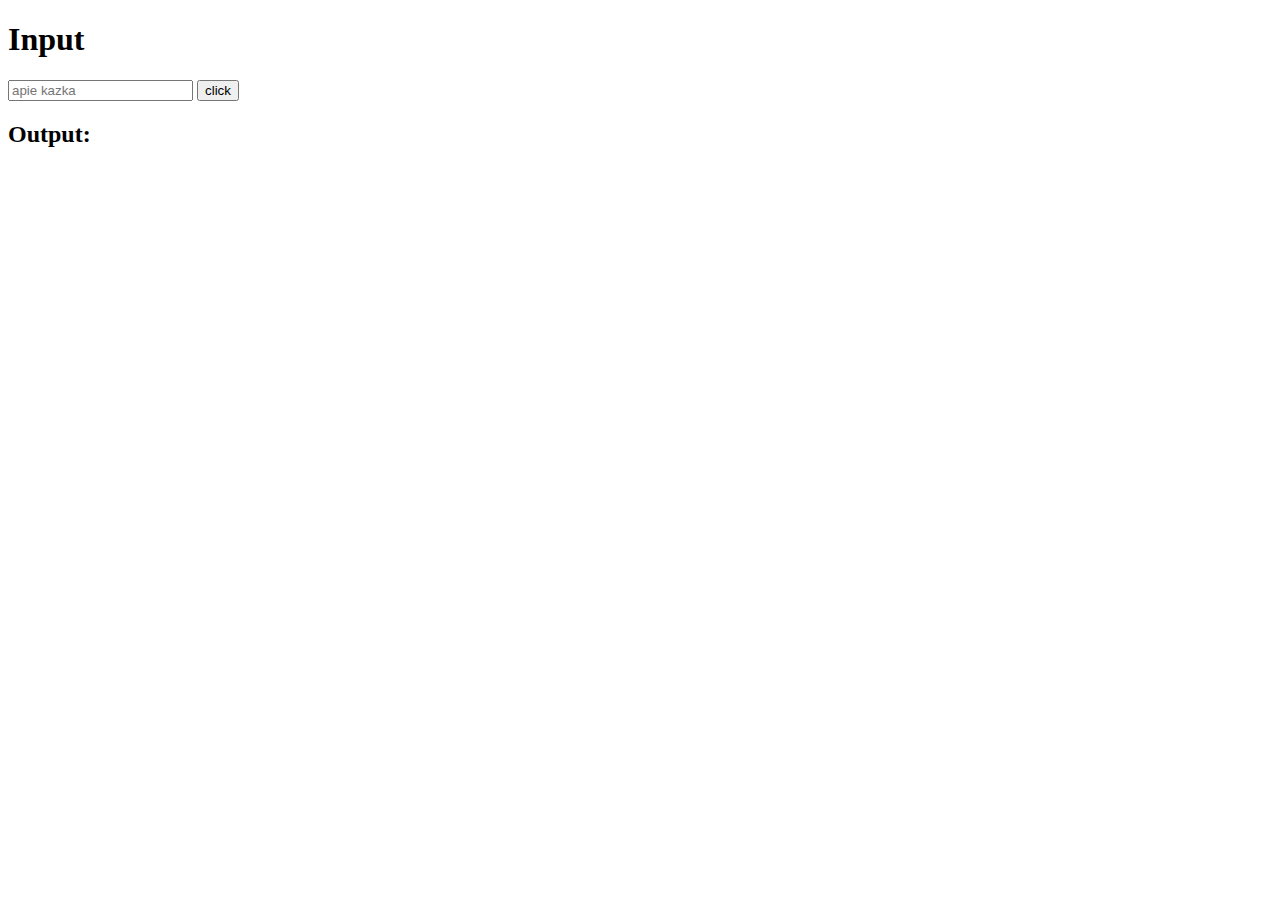
==== input.html @ 51f6a811 "input" ====
<!DOCTYPE html>
<html lang="en">

<head>
  <meta charset="UTF-8">
  <meta name="viewport" content="width=device-width, initial-scale=1.0">
  <title>Document</title>
  <link rel="stylesheet" href="style/style.css">
  <script src="js/input.js" defer></script>
</head>

<body>
  <h1>Input</h1>
  <input id="mainInput" type="text" placeholder="apie kazka">
  <button id="inputBtn">click</button>

  <h2>Output:</h2>
  <p id="out"></p>

</body>

</html>
---- style/style.css ----
body {
}

.specialTitle {
  text-transform: uppercase;
  font-weight: normal;
  color: tomato;
  border-bottom: 1px solid pink;
}

.someOther {
  background-color: brown;
}

.dark {
  background-color: #333;
  color: white;
}
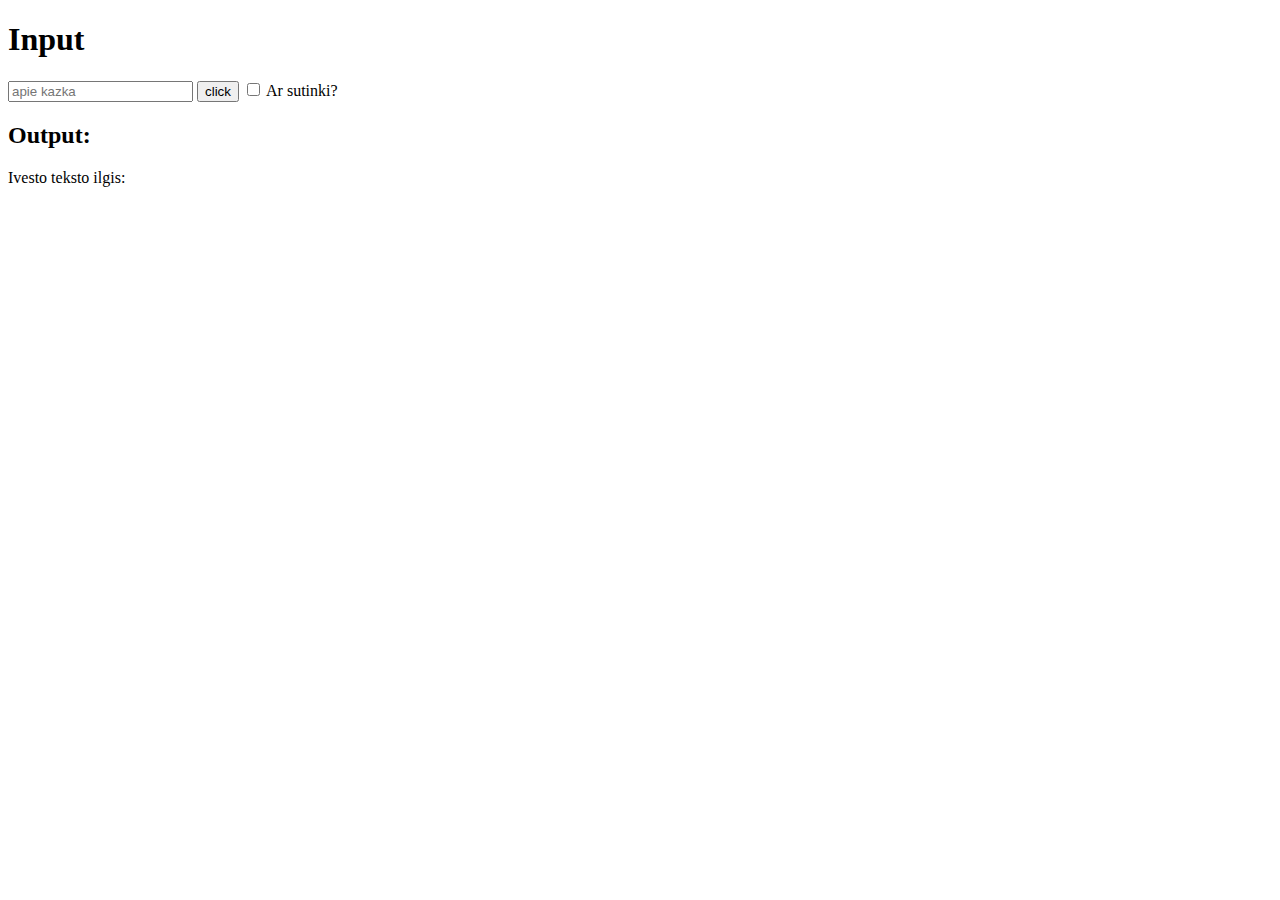
==== commit 18610aa5: "input events" ====
--- a/input.html
+++ b/input.html
@@ -13,9 +13,12 @@
   <h1>Input</h1>
   <input id="mainInput" type="text" placeholder="apie kazka">
   <button id="inputBtn">click</button>
+  <input type="checkbox" id="salyga">
+  <label for="salyga">Ar sutinki?</label>
 
   <h2>Output:</h2>
   <p id="out"></p>
+  <p>Ivesto teksto ilgis: <span id="ilgis"></span></p>
 
 </body>
 
